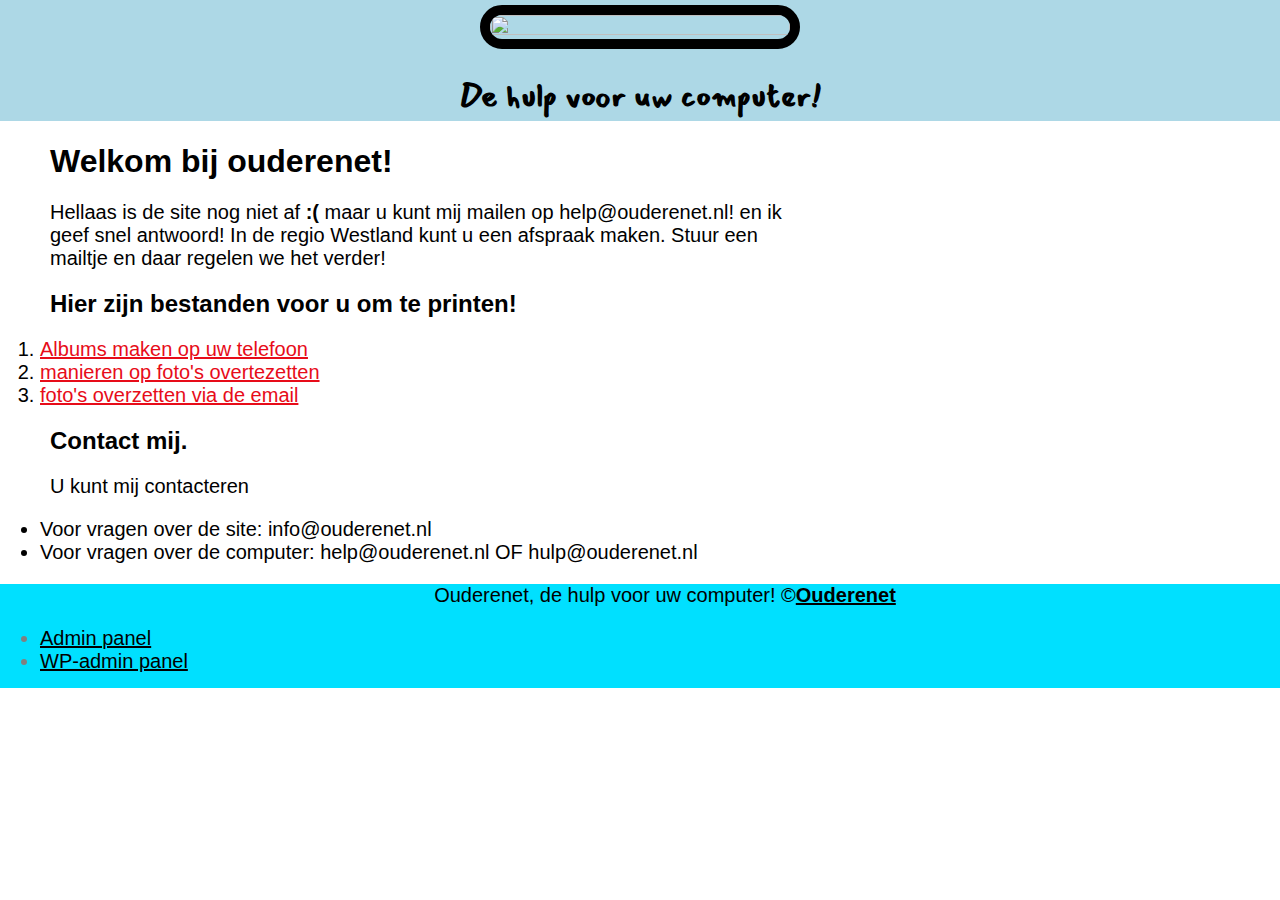
==== css/index.html @ 0034b4c6 "added css" ====
<!DOCTYPE html>
<html>
<head>
	<title>Ouderenet.nl</title>
	<link rel="icon" href="https://ouderenet.nl/wp-content/uploads/2019/10/bbbbb.png">
	<link href="https://fonts.googleapis.com/css?family=Mansalva&display=swap" rel="stylesheet">
	<link rel="stylesheet" type="text/css" href="index.css">
</head>
<body>
	<!--Header element -->
	<header>
		<img src="https://ouderenet.nl/wp-content/uploads/2019/10/bbbbb.png" height="34%" width="34%">
		<h1>De hulp voor uw computer!</h1>
	</header>

	<!-- main element -->

	<main>
		<h1>Welkom bij ouderenet!</h1>
		<p>Hellaas is de site nog niet af <b>:(</b> maar u kunt mij mailen op help@ouderenet.nl! en ik geef snel antwoord! In de regio Westland kunt u een afspraak maken. Stuur een mailtje en daar regelen we het verder!</p>
		<!-- Bestanden -->
		<h2>Hier zijn bestanden voor u om te printen!</h2>
		<ol>
			<li><a href="https://docs.google.com/document/d/1k57tfCL3LiaS1MgBLz2p89h8NEUzuc1Kl3GbD_BFx4w/edit?usp=sharing" target="_blank">Albums maken op uw telefoon</a></li>

			<li><a href="https://docs.google.com/document/d/1kCeQx44xGluW7f68v3kLqrntTiPbT5qgidVEClR3C8E/edit?usp=sharing" target="_blank">manieren op foto's overtezetten</a></li>

			<li><a href="https://docs.google.com/document/d/1kF4kx6AGDEzdR9NukDybjK3Ay-oxdrYN5JroBruEFxE/edit?usp=sharing" target="_blank">foto's overzetten via de email</a></li>
		<!-- plek om contact te zoeken -->
		</ol>
		<h2>Contact mij.</h2>
		<p>U kunt mij contacteren</p>
		<ul>
			<li>Voor vragen over de site: info@ouderenet.nl</li>
			<li>Voor vragen over de computer: help@ouderenet.nl OF hulp@ouderenet.nl </li>


		</ul>
	</main>

	<!-- footer -->

	<footer>
		<p>Ouderenet, de hulp voor uw computer! &copy;<a target="_blank"  href="https://ouderenet.nl"><b>Ouderenet</b></a></p>
			<ul>
				<li><a href="https://admin.ouderenet.nl" target="_blank">Admin panel</a></li>
				<li><a href="https://ouderenet.nl/wp-admin" target="_blank">WP-admin panel</a></li>
			</ul>
	</footer>
</body>
</html>
---- css/index.css ----
footer{
	background-color: #00E0FF;
	color: grey;
	margin: 0px;
	margin-bottom: 5px;
}
header{
	background-color: lightblue;
	text-align: center;
	padding: 0px;
}
header img{
	border-radius: 150px;
	width: 300px;
	border: 10px solid;
	margin-top: 5px;
}
p{
	font-size: 20px;
}
ul{
	font-size: 20px;
}
header h1{
	font-family: 'Mansalva', cursive;
}
body{
	font-family: Arien, sans-serif;
	margin: 0px;
}
main{
	max-width: 800px;
}
footer p{
	text-align: center;

}
a{
	color: #e70c19
}
a:hover{
	color: white;
	background-color: #483a94;
}
main h1,h2,h3,p{
	padding-left: 50px;
}
footer a,p{
	color: black
}
footer ul{
	padding-bottom: 15px;
}
main ol{
	font-size: 20px;
}
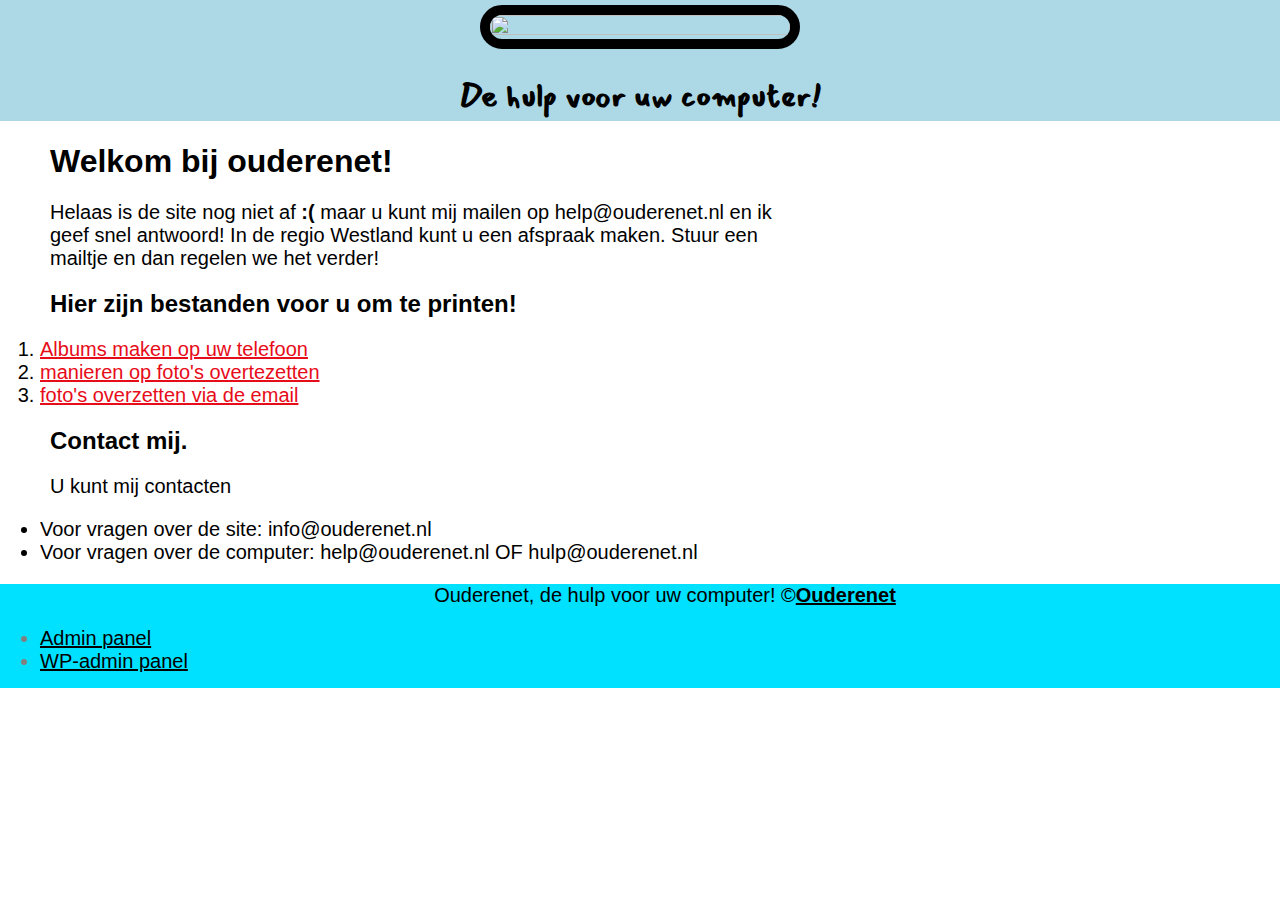
==== commit 3a2dba08: "spelfouten" ====
--- a/css/index.html
+++ b/css/index.html
@@ -17,7 +17,7 @@
 
 	<main>
 		<h1>Welkom bij ouderenet!</h1>
-		<p>Hellaas is de site nog niet af <b>:(</b> maar u kunt mij mailen op help@ouderenet.nl! en ik geef snel antwoord! In de regio Westland kunt u een afspraak maken. Stuur een mailtje en daar regelen we het verder!</p>
+		<p>Helaas is de site nog niet af <b>:(</b> maar u kunt mij mailen op help@ouderenet.nl en ik geef snel antwoord! In de regio Westland kunt u een afspraak maken. Stuur een mailtje en dan regelen we het verder!</p>
 		<!-- Bestanden -->
 		<h2>Hier zijn bestanden voor u om te printen!</h2>
 		<ol>
@@ -29,7 +29,7 @@
 		<!-- plek om contact te zoeken -->
 		</ol>
 		<h2>Contact mij.</h2>
-		<p>U kunt mij contacteren</p>
+		<p>U kunt mij contacten</p>
 		<ul>
 			<li>Voor vragen over de site: info@ouderenet.nl</li>
 			<li>Voor vragen over de computer: help@ouderenet.nl OF hulp@ouderenet.nl </li>
